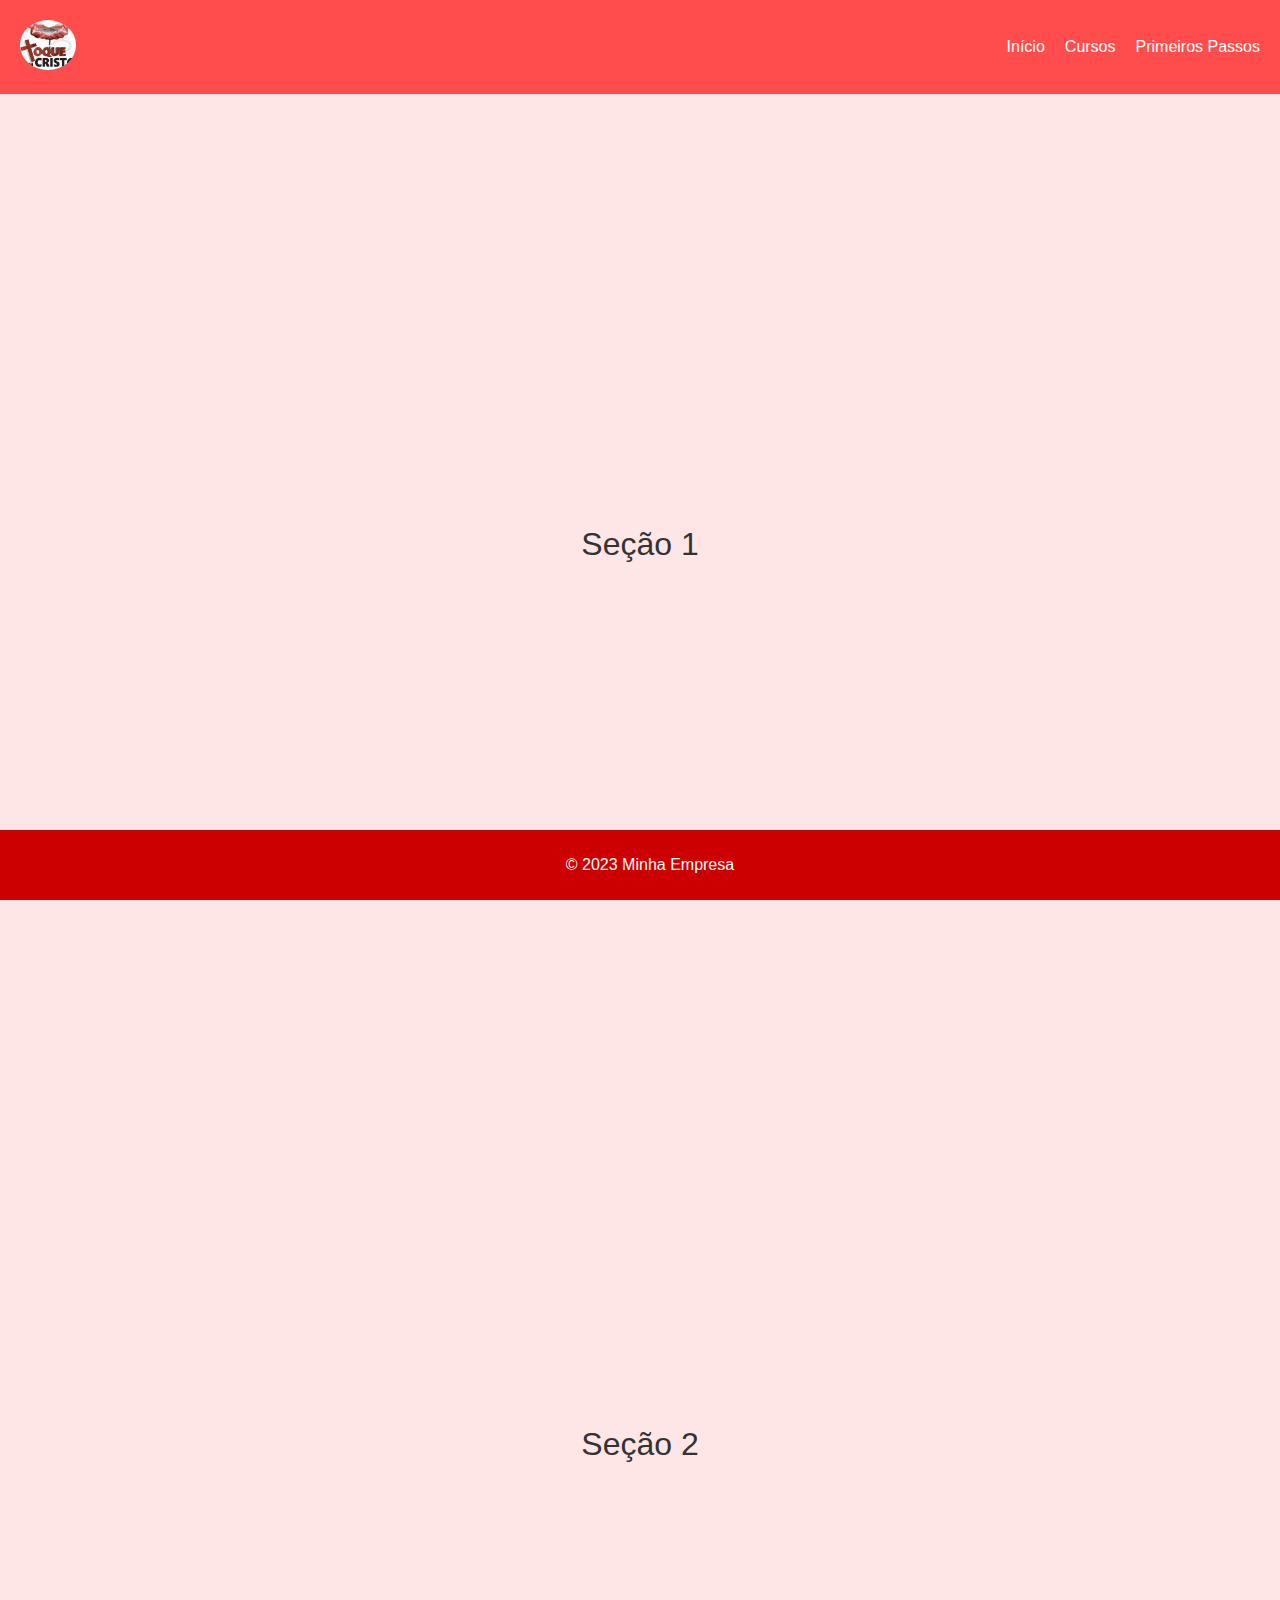
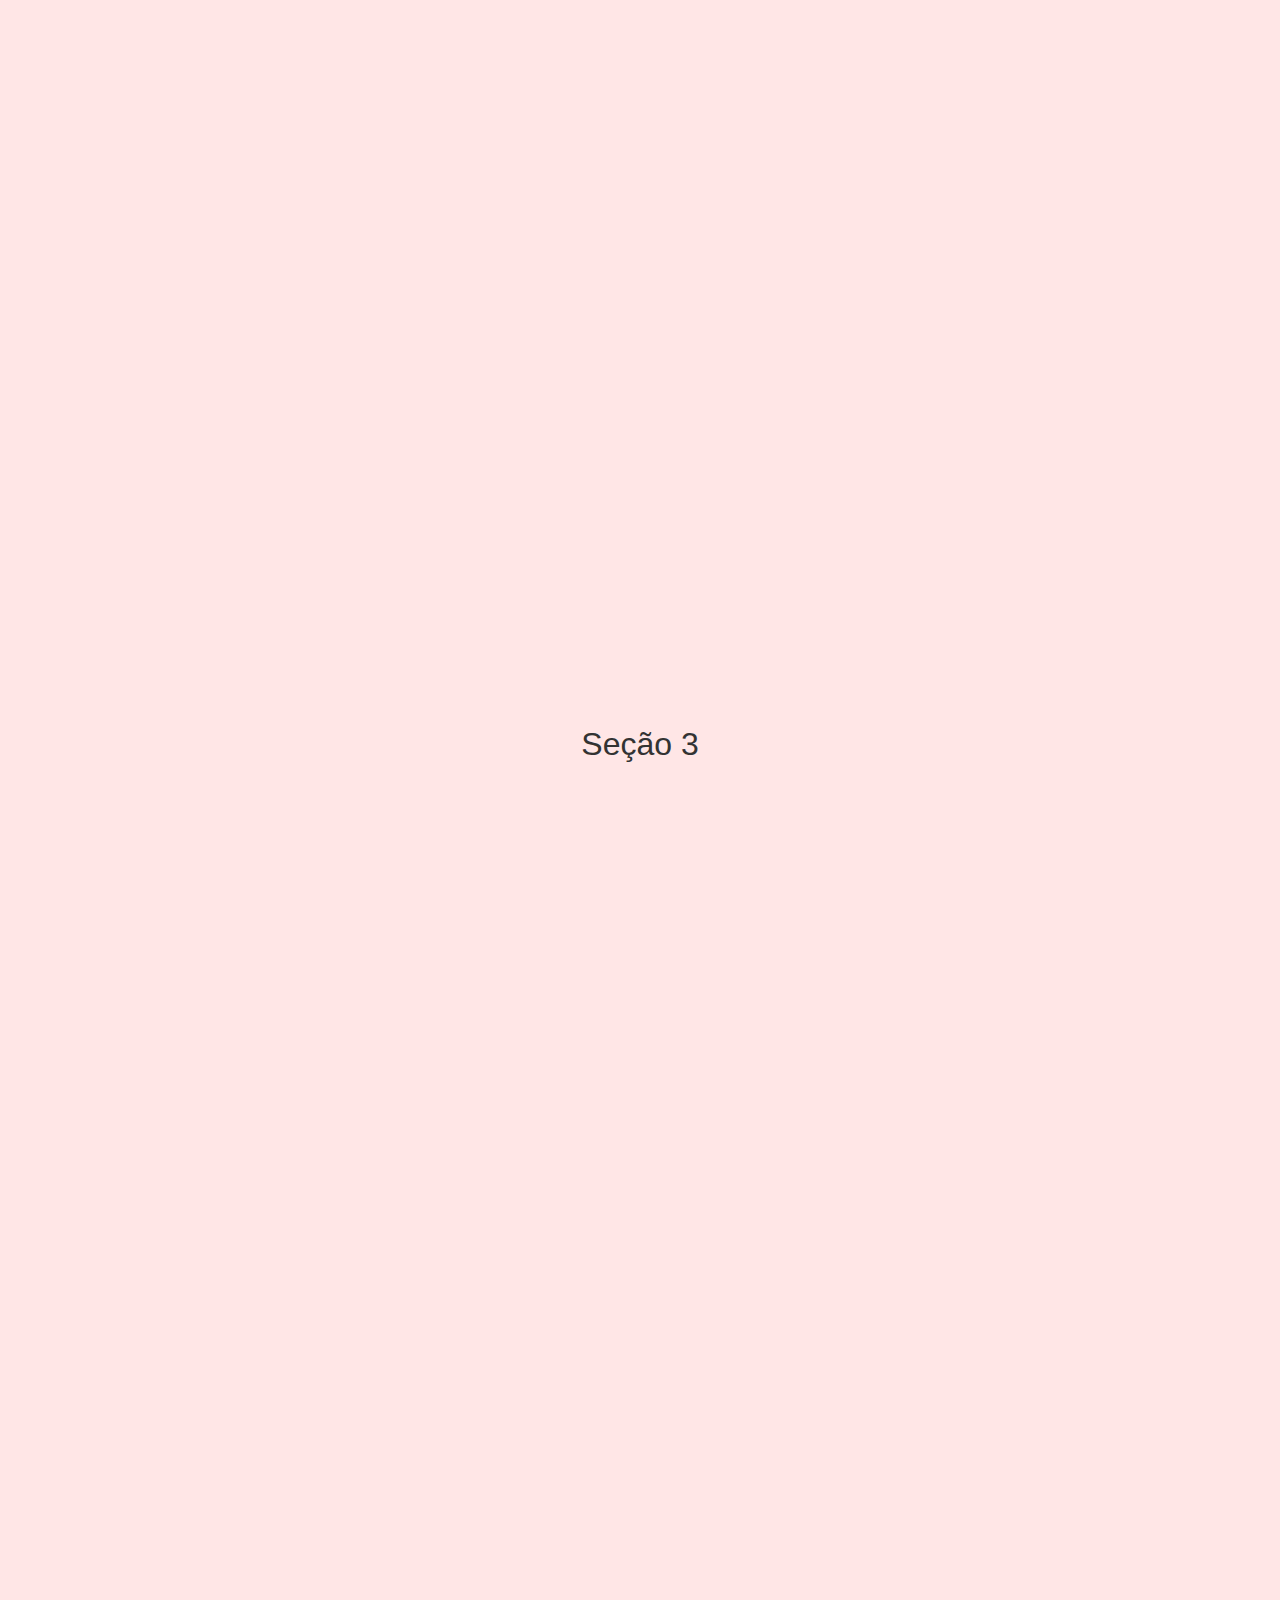
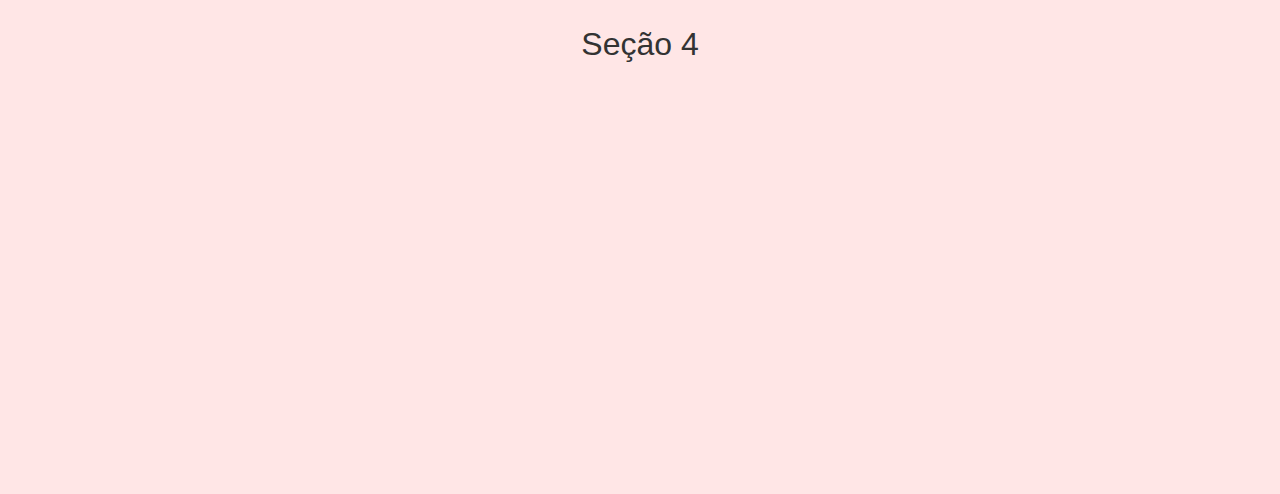
==== primeiros_passos.html @ f3b83526 "Adicionando o arquivo primeiros passos" ====
<!DOCTYPE html>
<html lang="pt-BR">
<head>
    <meta charset="UTF-8">
    <meta name="viewport" content="width=device-width, initial-scale=1.0">
    <title>Primeiros Passos</title>
    <style>
        body {
            font-family: Arial, sans-serif;
            margin: 0;
            padding: 0;
            background-color: #ffe6e6;
            color: #333;
        }
        header {
            background-color: #ff4d4d;
            color: white;
            padding: 20px;
            display: flex;
            justify-content: space-between;
            align-items: center;
        }
        .logo {
            height: 50px;
            border-radius: 50%;
        }
        nav ul {
            list-style: none;
            margin: 0;
            padding: 0;
            display: flex;
        }
        nav ul li {
            margin-left: 20px;
        }
        nav ul li a {
            color: white;
            text-decoration: none;
        }
        .section {
            height: 100vh;
            display: flex;
            justify-content: center;
            align-items: center;
            font-size: 2em;
            transition: background-image 1s ease-in-out;
        }
        .section:nth-child(odd) {
            background-image: url('image1.jpg');
        }
        .section:nth-child(even) {
            background-image: url('image2.jpg');
        }
        footer {
            background-color: #cc0000;
            color: white;
            text-align: center;
            padding: 10px;
            position: fixed;
            width: 100%;
            bottom: 0;
        }
    </style>
</head>
<body>
    <header>
        <a href="index.html"><img src="img/IATEC_logo.jpg" alt="Logo" class="logo"></a>
        <nav>
            <ul>
                <li><a href="index.html">Início</a></li>
                <li><a href="cursos.html">Cursos</a></li>
                <li><a href="primeiros_passos.html">Primeiros Passos</a></li>
            </ul>
        </nav>
    </header>
    <main>
        <div class="section">Seção 1</div>
        <div class="section">Seção 2</div>
        <div class="section">Seção 3</div>
        <div class="section">Seção 4</div>
    </main>
    <footer>
        <p>&copy; 2023 Minha Empresa</p>
    </footer>
</body>
</html>
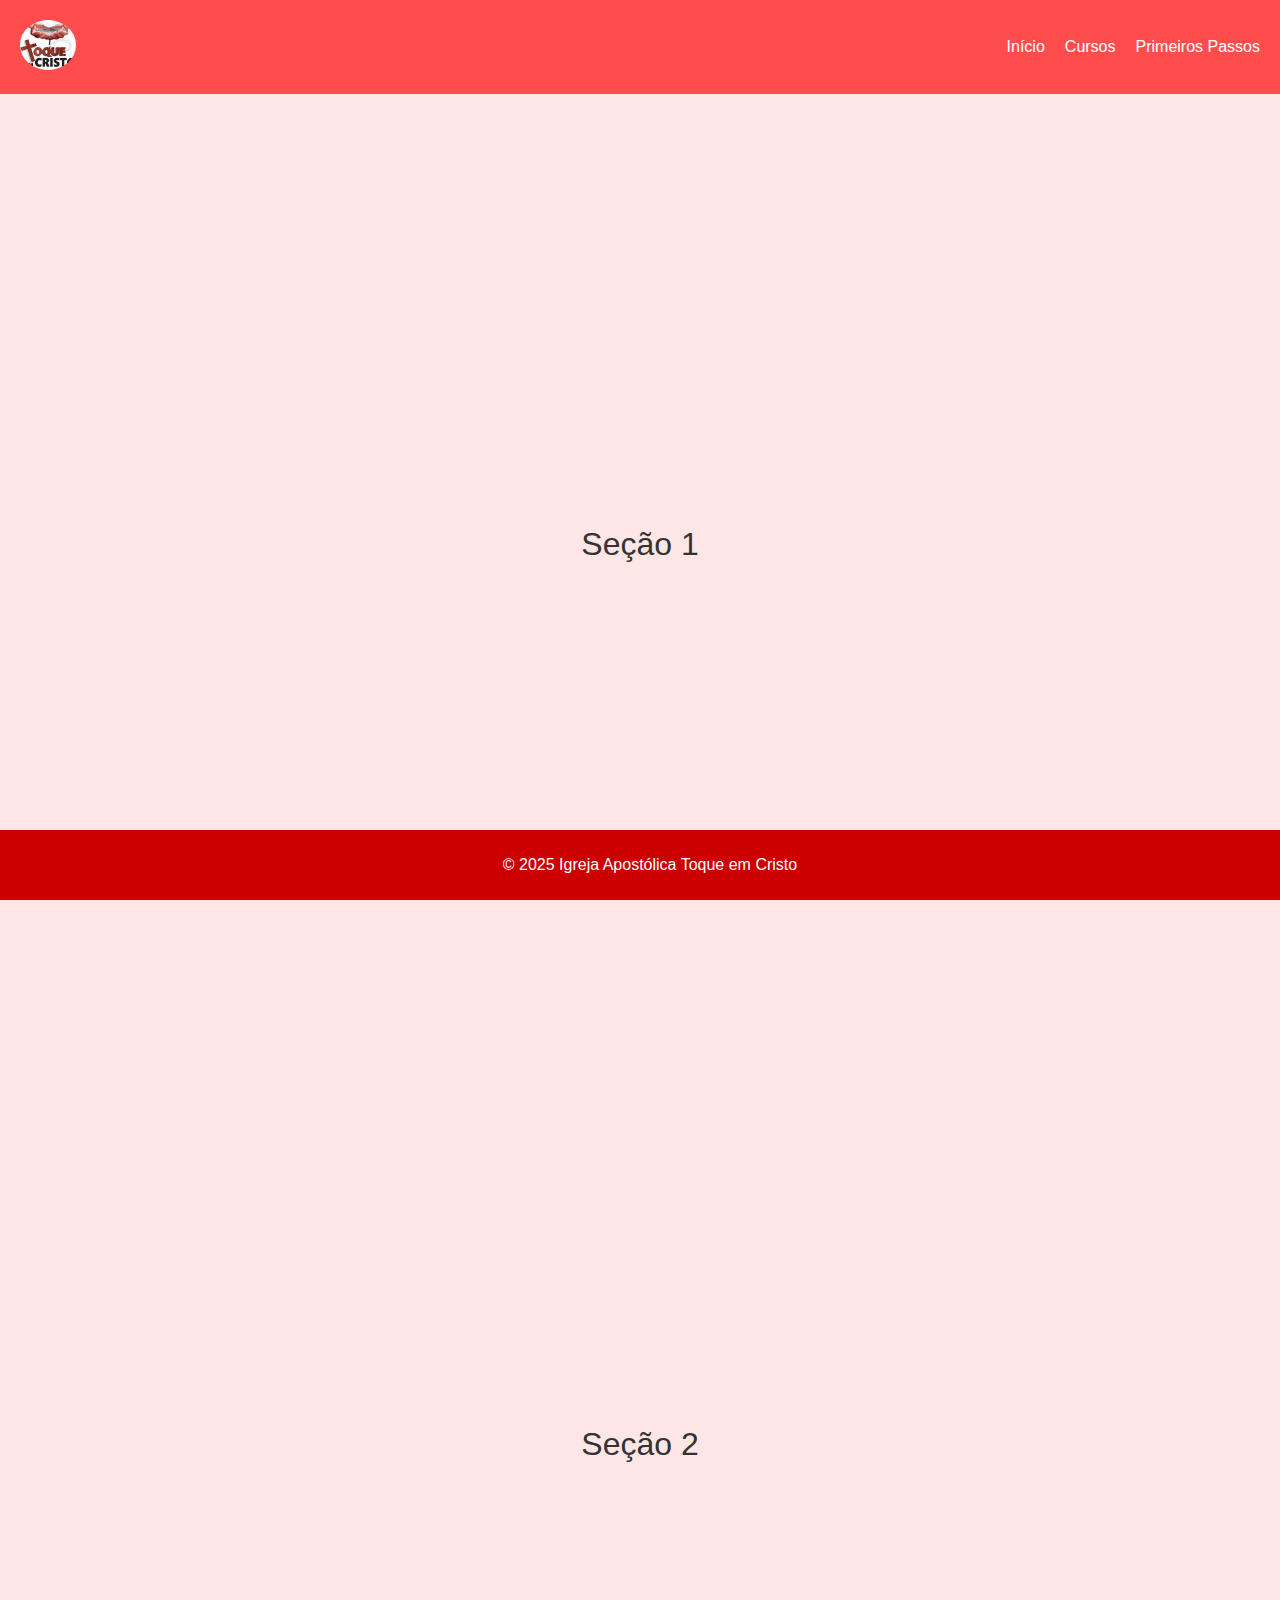
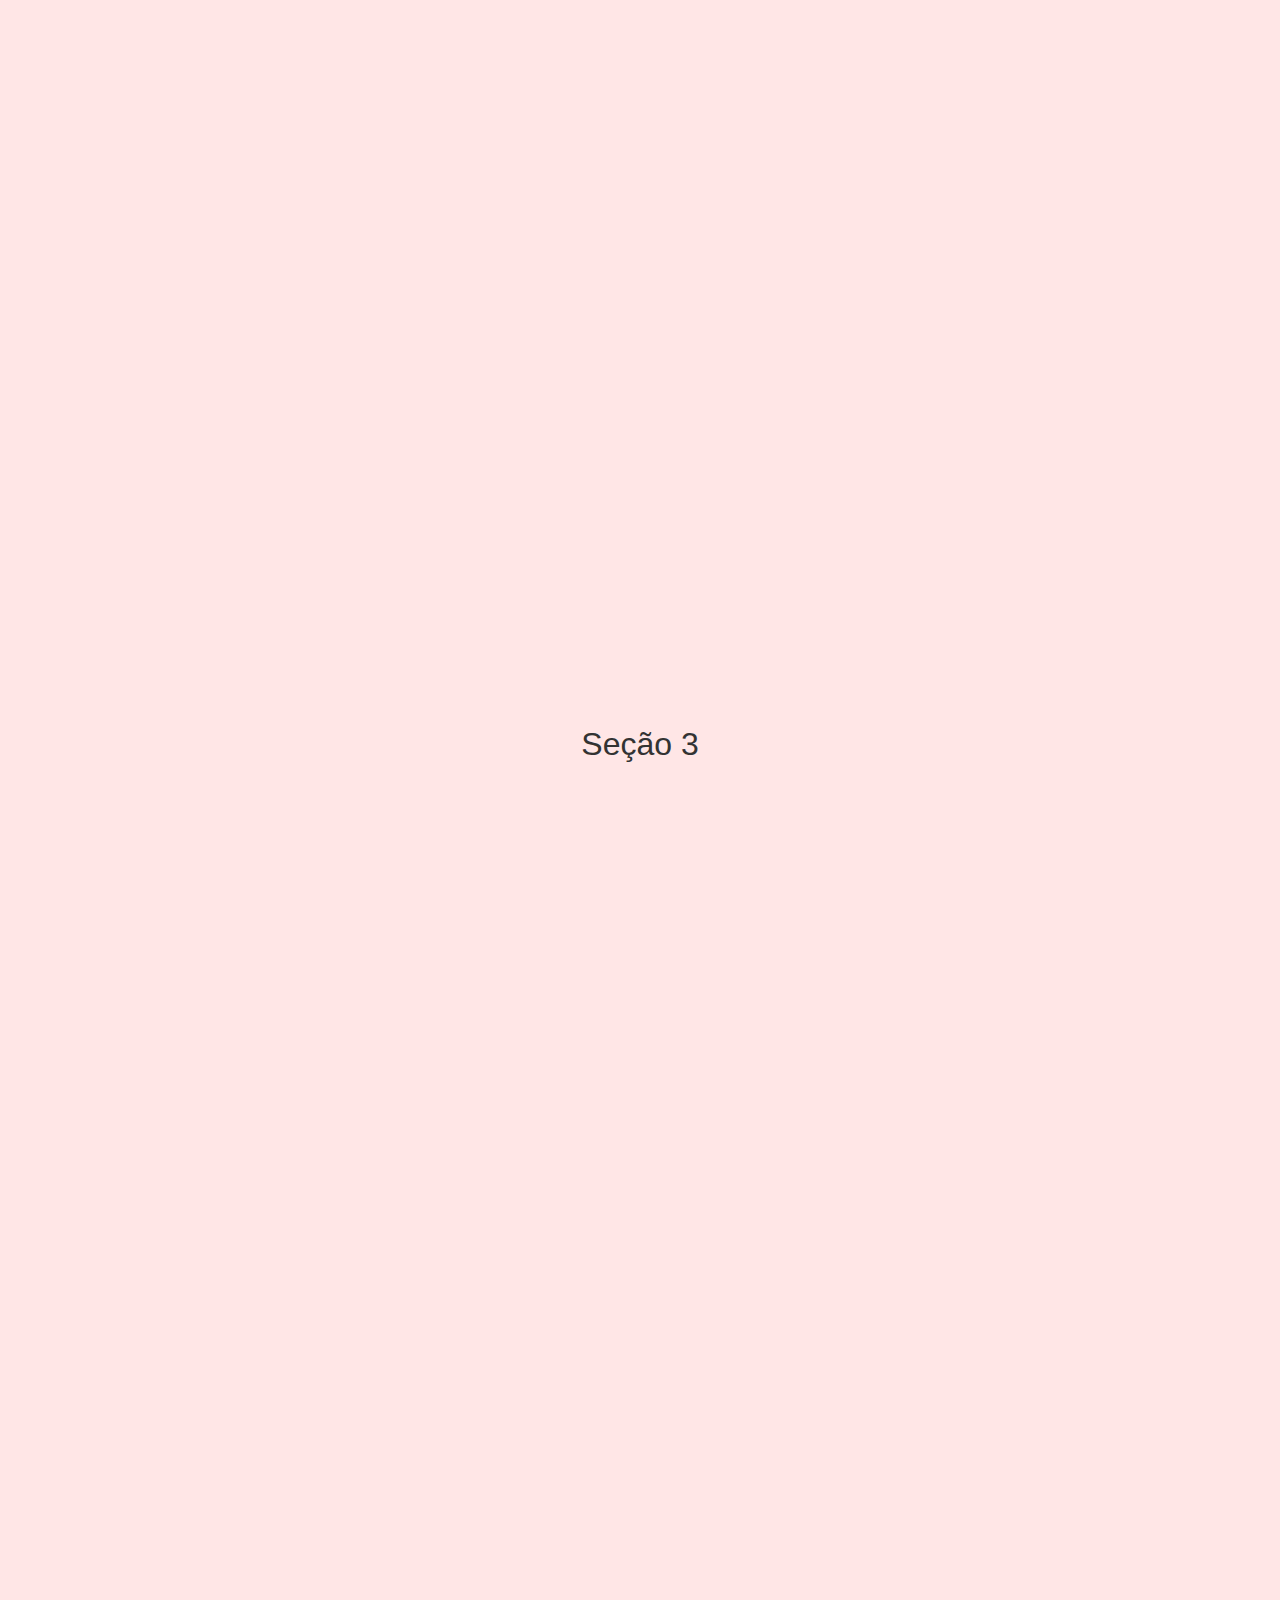
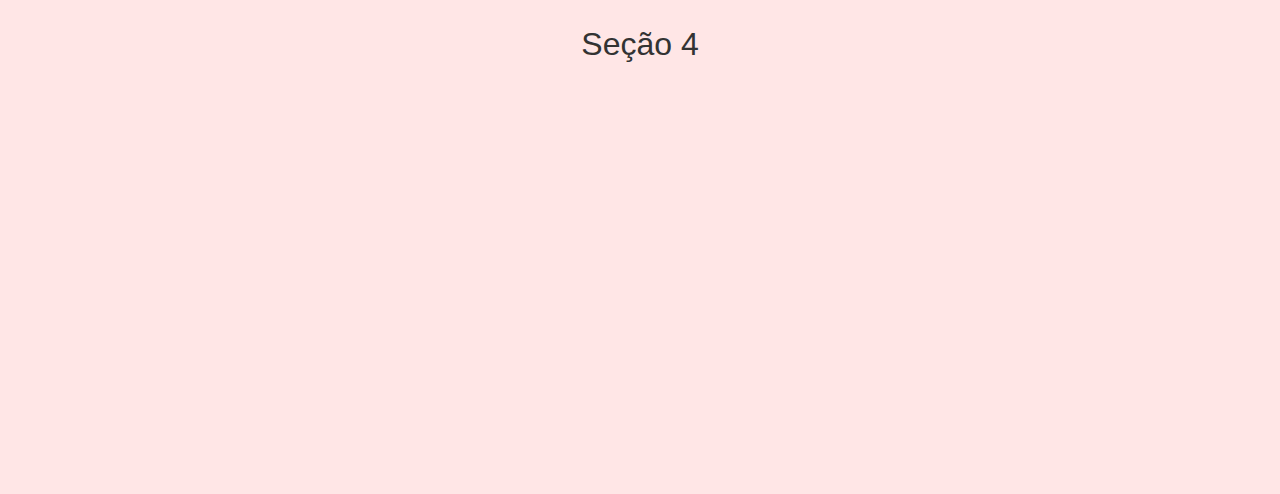
==== commit ace18484: "adicionando css de primeiros passos e alterando rodapé" ====
--- a/primeiros_passos.html
+++ b/primeiros_passos.html
@@ -4,63 +4,7 @@
     <meta charset="UTF-8">
     <meta name="viewport" content="width=device-width, initial-scale=1.0">
     <title>Primeiros Passos</title>
-    <style>
-        body {
-            font-family: Arial, sans-serif;
-            margin: 0;
-            padding: 0;
-            background-color: #ffe6e6;
-            color: #333;
-        }
-        header {
-            background-color: #ff4d4d;
-            color: white;
-            padding: 20px;
-            display: flex;
-            justify-content: space-between;
-            align-items: center;
-        }
-        .logo {
-            height: 50px;
-            border-radius: 50%;
-        }
-        nav ul {
-            list-style: none;
-            margin: 0;
-            padding: 0;
-            display: flex;
-        }
-        nav ul li {
-            margin-left: 20px;
-        }
-        nav ul li a {
-            color: white;
-            text-decoration: none;
-        }
-        .section {
-            height: 100vh;
-            display: flex;
-            justify-content: center;
-            align-items: center;
-            font-size: 2em;
-            transition: background-image 1s ease-in-out;
-        }
-        .section:nth-child(odd) {
-            background-image: url('image1.jpg');
-        }
-        .section:nth-child(even) {
-            background-image: url('image2.jpg');
-        }
-        footer {
-            background-color: #cc0000;
-            color: white;
-            text-align: center;
-            padding: 10px;
-            position: fixed;
-            width: 100%;
-            bottom: 0;
-        }
-    </style>
+    <link rel="stylesheet" href="css/primeiros_passos.css">
 </head>
 <body>
     <header>
@@ -80,7 +24,7 @@
         <div class="section">Seção 4</div>
     </main>
     <footer>
-        <p>&copy; 2023 Minha Empresa</p>
+        <p>&copy; 2025 Igreja Apostólica Toque em Cristo</p>
     </footer>
 </body>
 </html>--- a/css/primeiros_passos.css
+++ b/css/primeiros_passos.css
@@ -0,0 +1,55 @@
+body {
+    font-family: Arial, sans-serif;
+    margin: 0;
+    padding: 0;
+    background-color: #ffe6e6;
+    color: #333;
+}
+header {
+    background-color: #ff4d4d;
+    color: white;
+    padding: 20px;
+    display: flex;
+    justify-content: space-between;
+    align-items: center;
+}
+.logo {
+    height: 50px;
+    border-radius: 50%;
+}
+nav ul {
+    list-style: none;
+    margin: 0;
+    padding: 0;
+    display: flex;
+}
+nav ul li {
+    margin-left: 20px;
+}
+nav ul li a {
+    color: white;
+    text-decoration: none;
+}
+.section {
+    height: 100vh;
+    display: flex;
+    justify-content: center;
+    align-items: center;
+    font-size: 2em;
+    transition: background-image 1s ease-in-out;
+}
+.section:nth-child(odd) {
+    background-image: url('image1.jpg');
+}
+.section:nth-child(even) {
+    background-image: url('image2.jpg');
+}
+footer {
+    background-color: #cc0000;
+    color: white;
+    text-align: center;
+    padding: 10px;
+    position: fixed;
+    width: 100%;
+    bottom: 0;
+}